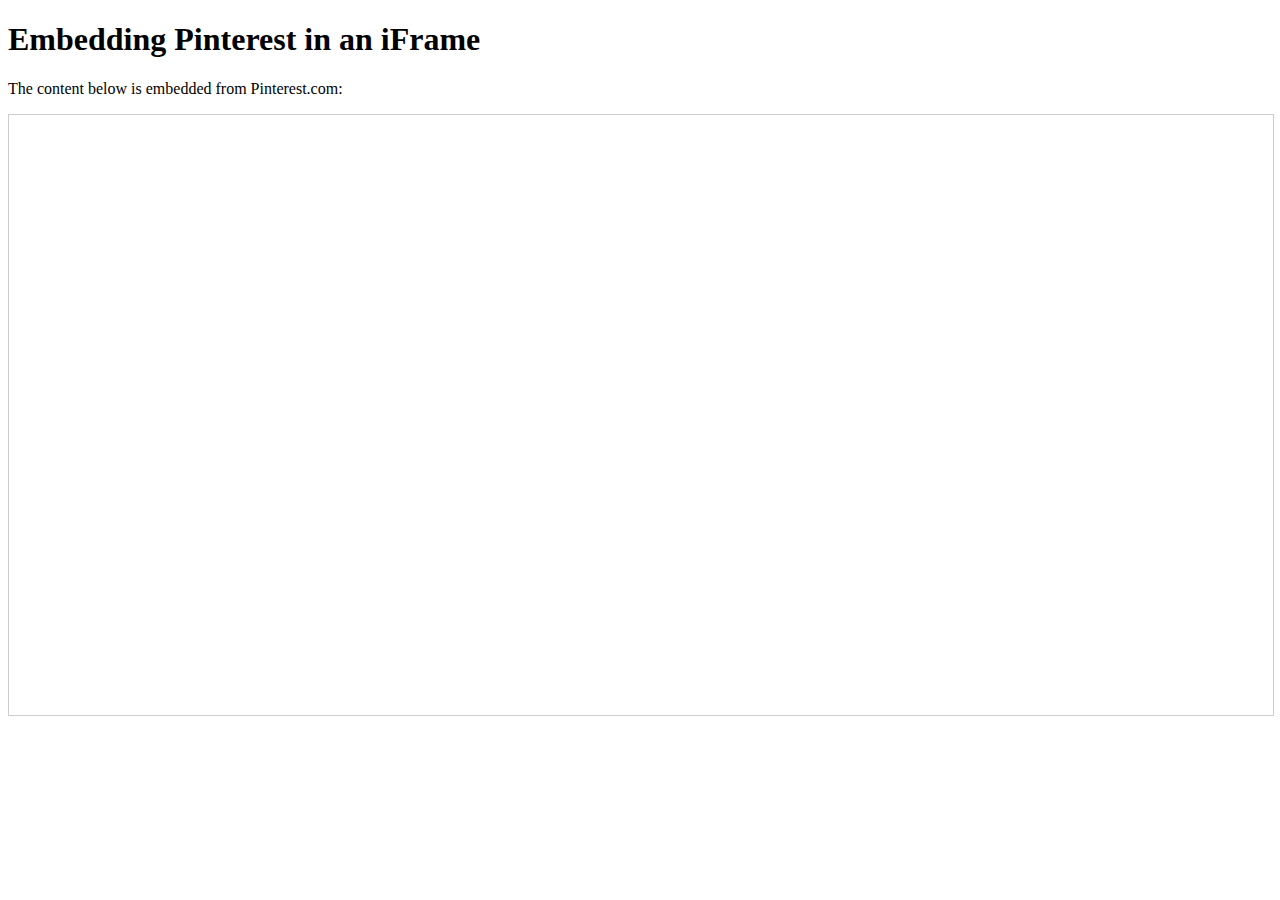
==== inframe.html @ 6ef541a6 "Create inframe.html" ====
<!DOCTYPE html>
<html lang="en">
<head>
    <meta charset="UTF-8">
    <meta name="viewport" content="width=device-width, initial-scale=1.0">
    <title>Embed Pinterest in iFrame</title>
</head>
<body>
    <h1>Embedding Pinterest in an iFrame</h1>
    <p>The content below is embedded from Pinterest.com:</p>
    <iframe 
        src="https://www.pinterest.com/" 
        name="iframe_a" 
        title="Pinterest iFrame Example" 
        width="100%" 
        height="600px" 
        style="border:1px solid #ccc;">
    </iframe>
</body>
</html>
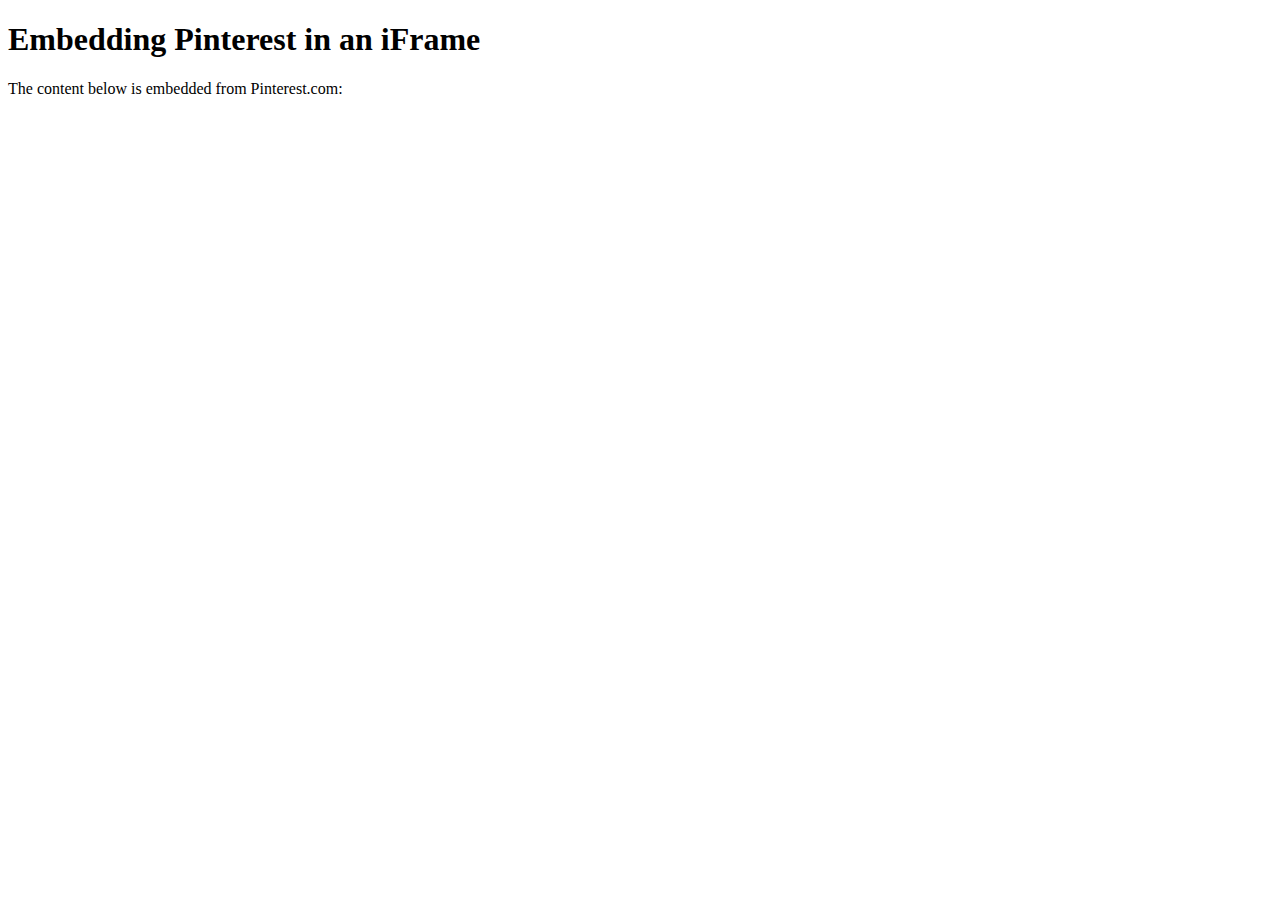
==== commit c73ebdd0: "Update inframe youtube.html" ====
--- a/inframe.html
+++ b/inframe.html
@@ -8,13 +8,6 @@
 <body>
     <h1>Embedding Pinterest in an iFrame</h1>
     <p>The content below is embedded from Pinterest.com:</p>
-    <iframe 
-        src="https://www.pinterest.com/" 
-        name="iframe_a" 
-        title="Pinterest iFrame Example" 
-        width="100%" 
-        height="600px" 
-        style="border:1px solid #ccc;">
-    </iframe>
+    <iframe width="560" height="315" src="https://www.youtube.com/embed/WFr0TotzKjg?si=7_DpcpRnA_aEyvfw" title="YouTube video player" frameborder="0" allow="accelerometer; autoplay; clipboard-write; encrypted-media; gyroscope; picture-in-picture; web-share" referrerpolicy="strict-origin-when-cross-origin" allowfullscreen></iframe>
 </body>
 </html>
